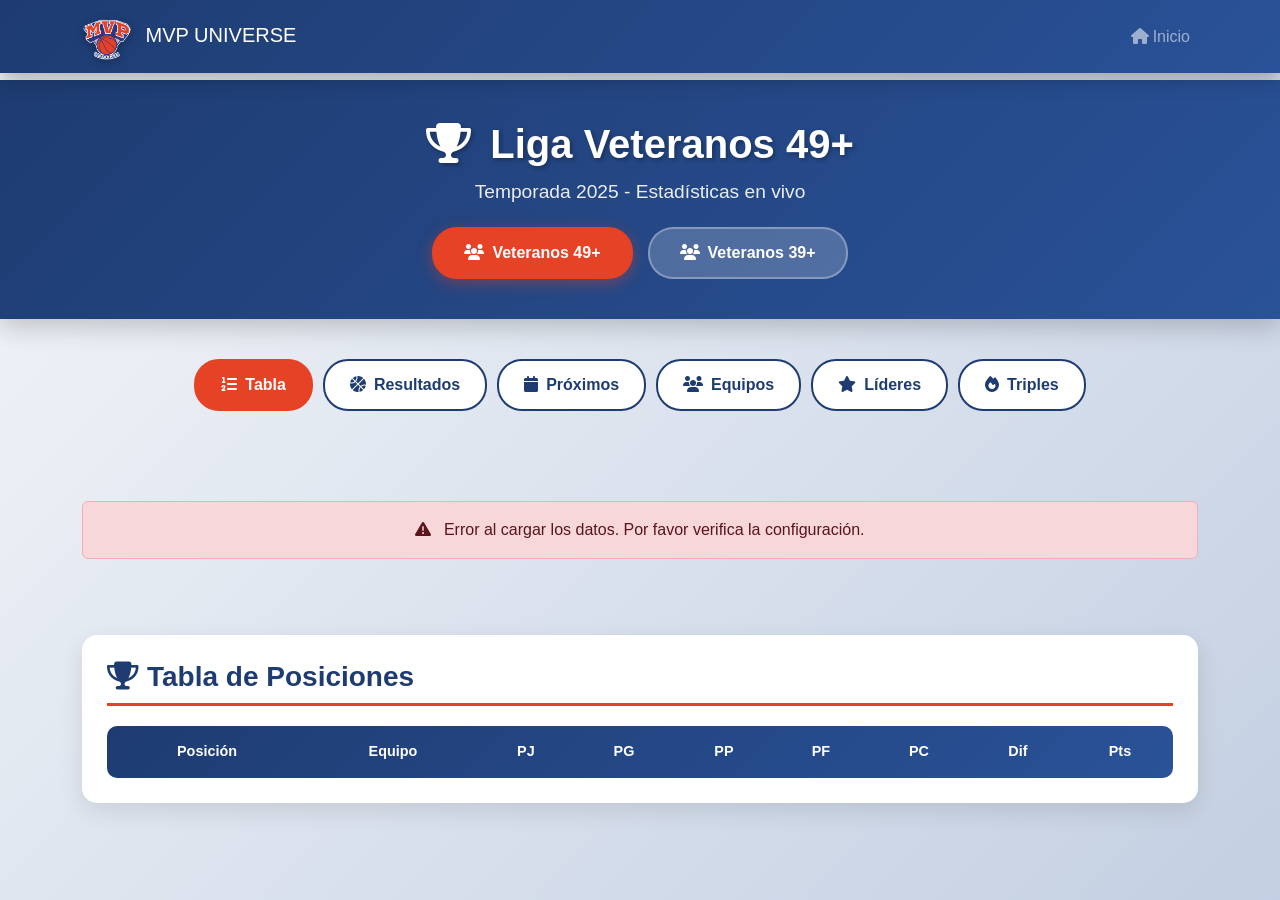
==== estadisticas/estadisticas.html @ 9297ceab "Añadimos estadisticas de ligas de veteranos" ====
<!doctype html>
<html lang="es">
<head>
    <meta charset="utf-8" />
    <meta name="viewport" content="width=device-width, initial-scale=1, shrink-to-fit=no" />
    <title>Estadísticas Liga Veteranos 49+ | MVP UNIVERSE</title>
    
    <meta name="description" content="Estadísticas en vivo de la Liga Veteranos 49+ - MVP Universe">
    <meta name="keywords" content="estadísticas basketball, liga veteranos, MVP Universe, tabla posiciones">
    
    <!-- Bootstrap CSS -->
    <link href="https://cdn.jsdelivr.net/npm/bootstrap@5.3.2/dist/css/bootstrap.min.css" rel="stylesheet">
    <link href="https://cdnjs.cloudflare.com/ajax/libs/font-awesome/6.4.0/css/all.min.css" rel="stylesheet">
    <link rel="icon" type="image/png" href="logos/MVP_LOGO.png">
    
    <style>
        :root {
            --mvp-orange: #e64225;
            --mvp-blue: #1e3c72;
            --mvp-blue-light: #2a5298;
        }
        
        body {
            background: linear-gradient(135deg, #f5f7fa 0%, #c3cfe2 100%);
            font-family: 'Segoe UI', Tahoma, Geneva, Verdana, sans-serif;
            padding-top: 80px;
            min-height: 100vh;
        }
        
        /* NAVBAR */
        .navbar-stats {
            background: linear-gradient(135deg, var(--mvp-blue), var(--mvp-blue-light));
            box-shadow: 0 4px 20px rgba(0,0,0,0.3);
        }
        
        .navbar-brand img {
            filter: drop-shadow(0 2px 5px rgba(0,0,0,0.3));
        }
        
        /* HEADER PRINCIPAL */
        .stats-header {
            background: linear-gradient(135deg, var(--mvp-blue), var(--mvp-blue-light));
            color: white;
            padding: 40px 0;
            text-align: center;
            box-shadow: 0 8px 25px rgba(0,0,0,0.2);
            margin-bottom: 40px;
        }
        
        .stats-header h1 {
            font-size: 2.5rem;
            font-weight: 800;
            text-shadow: 2px 2px 4px rgba(0,0,0,0.3);
            margin-bottom: 10px;
        }
        
        .stats-header .subtitle {
            font-size: 1.2rem;
            opacity: 0.9;
        }
        
        /* TABS */
        .stats-tabs {
            display: flex;
            justify-content: center;
            gap: 10px;
            margin-bottom: 30px;
            flex-wrap: wrap;
        }
        
        .stat-tab {
            background: white;
            color: var(--mvp-blue);
            border: 2px solid var(--mvp-blue);
            padding: 12px 25px;
            border-radius: 25px;
            font-weight: 600;
            cursor: pointer;
            transition: all 0.3s ease;
        }
        
        .stat-tab:hover {
            background: var(--mvp-blue);
            color: white;
            transform: translateY(-2px);
        }
        
        .stat-tab.active {
            background: var(--mvp-orange);
            border-color: var(--mvp-orange);
            color: white;
        }
        
        /* CONTENEDORES DE CONTENIDO */
        .tab-content-container {
            display: none;
        }
        
        .tab-content-container.active {
            display: block;
            animation: fadeIn 0.5s ease;
        }
        
        @keyframes fadeIn {
            from { opacity: 0; transform: translateY(20px); }
            to { opacity: 1; transform: translateY(0); }
        }
        
        /* TARJETAS */
        .stat-card {
            background: white;
            border-radius: 15px;
            padding: 25px;
            box-shadow: 0 8px 25px rgba(0,0,0,0.1);
            margin-bottom: 30px;
            transition: all 0.3s ease;
        }
        
        .stat-card:hover {
            transform: translateY(-5px);
            box-shadow: 0 12px 35px rgba(0,0,0,0.15);
        }
        
        .stat-card h3 {
            color: var(--mvp-blue);
            font-weight: 700;
            margin-bottom: 20px;
            border-bottom: 3px solid var(--mvp-orange);
            padding-bottom: 10px;
        }
        
        /* TABLA DE POSICIONES */
        .positions-table {
            width: 100%;
            overflow-x: auto;
        }
        
        .positions-table table {
            width: 100%;
            background: white;
            border-radius: 10px;
            overflow: hidden;
        }
        
        .positions-table thead {
            background: linear-gradient(135deg, var(--mvp-blue), var(--mvp-blue-light));
            color: white;
        }
        
        .positions-table th {
            padding: 15px 10px;
            font-weight: 600;
            text-align: center;
            font-size: 0.9rem;
        }
        
        .positions-table td {
            padding: 12px 10px;
            text-align: center;
            border-bottom: 1px solid #f0f0f0;
        }
        
        .positions-table tbody tr:hover {
            background: #f8f9fa;
        }
        
        .positions-table .pos {
            font-weight: 700;
            color: var(--mvp-orange);
            font-size: 1.1rem;
        }
        
        .positions-table .team-name {
            text-align: left;
            font-weight: 600;
            color: var(--mvp-blue);
        }
        
        /* PRÓXIMOS PARTIDOS */
        .match-card {
            background: white;
            border-radius: 15px;
            padding: 20px;
            box-shadow: 0 4px 15px rgba(0,0,0,0.1);
            margin-bottom: 15px;
            display: flex;
            justify-content: space-between;
            align-items: center;
            transition: all 0.3s ease;
        }
        
        .match-card:hover {
            transform: translateX(5px);
            box-shadow: 0 6px 20px rgba(0,0,0,0.15);
        }
        
        .match-date {
            background: var(--mvp-orange);
            color: white;
            padding: 8px 15px;
            border-radius: 10px;
            font-weight: 600;
            font-size: 0.9rem;
        }
        
        .match-teams {
            flex: 1;
            text-align: center;
            font-size: 1.1rem;
            font-weight: 600;
            color: var(--mvp-blue);
        }
        
        .vs {
            color: var(--mvp-orange);
            font-weight: 700;
            margin: 0 10px;
        }
        
        /* LÍDERES ANOTADORES */
        .leader-item {
            display: flex;
            align-items: center;
            padding: 15px;
            background: #f8f9fa;
            border-radius: 10px;
            margin-bottom: 10px;
            transition: all 0.3s ease;
        }
        
        .leader-item:hover {
            background: linear-gradient(135deg, #f8f9fa, #e9ecef);
            transform: translateX(5px);
        }
        
        .leader-rank {
            width: 40px;
            height: 40px;
            background: var(--mvp-orange);
            color: white;
            border-radius: 50%;
            display: flex;
            align-items: center;
            justify-content: center;
            font-weight: 700;
            font-size: 1.2rem;
            margin-right: 15px;
        }
        
        .leader-rank.gold {
            background: linear-gradient(135deg, #FFD700, #FFA500);
        }
        
        .leader-rank.silver {
            background: linear-gradient(135deg, #C0C0C0, #808080);
        }
        
        .leader-rank.bronze {
            background: linear-gradient(135deg, #CD7F32, #8B4513);
        }
        
        .leader-info {
            flex: 1;
        }
        
        .leader-name {
            font-weight: 700;
            color: var(--mvp-blue);
            font-size: 1.1rem;
        }
        
        .leader-team {
            color: #666;
            font-size: 0.9rem;
        }
        
        .leader-stats {
            text-align: right;
        }
        
        .leader-points {
            font-size: 1.5rem;
            font-weight: 700;
            color: var(--mvp-orange);
        }
        
        .leader-avg {
            font-size: 0.85rem;
            color: #666;
        }
        
        /* LOADING */
        .loading {
            text-align: center;
            padding: 60px 0;
        }
        
        .spinner {
            border: 4px solid #f3f3f3;
            border-top: 4px solid var(--mvp-orange);
            border-radius: 50%;
            width: 50px;
            height: 50px;
            animation: spin 1s linear infinite;
            margin: 0 auto 20px;
        }
        
        @keyframes spin {
            0% { transform: rotate(0deg); }
            100% { transform: rotate(360deg); }
        }
        
        /* RESULTADOS */
        .result-card {
            background: white;
            border-radius: 15px;
            padding: 20px;
            box-shadow: 0 4px 15px rgba(0,0,0,0.1);
            margin-bottom: 15px;
        }
        
        .result-score {
            display: flex;
            justify-content: space-around;
            align-items: center;
            margin: 15px 0;
        }
        
        .team-score {
            text-align: center;
            flex: 1;
        }
        
        .team-score .name {
            font-weight: 600;
            color: var(--mvp-blue);
            margin-bottom: 5px;
        }
        
        .team-score .score {
            font-size: 2rem;
            font-weight: 700;
            color: var(--mvp-orange);
        }
        
        .team-score.winner .score {
            color: #28a745;
        }
        
        .score-divider {
            font-size: 1.5rem;
            color: #999;
            font-weight: 300;
        }
        
        /* RESPONSIVE */
        @media (max-width: 768px) {
            .stats-header h1 {
                font-size: 1.8rem;
            }
            
            .stat-tab {
                padding: 10px 15px;
                font-size: 0.9rem;
            }
            
            .positions-table th,
            .positions-table td {
                padding: 8px 5px;
                font-size: 0.85rem;
            }
            
            .match-card {
                flex-direction: column;
                gap: 10px;
            }
            
            .leader-points {
                font-size: 1.2rem;
            }
        }

        /* Selector de Liga */
        .liga-selector {
            display: flex;
            justify-content: center;
            gap: 15px;
            margin-top: 20px;
        }

        .liga-btn {
            background: rgba(255,255,255,0.2);
            color: white;
            border: 2px solid rgba(255,255,255,0.3);
            padding: 12px 30px;
            border-radius: 25px;
            font-weight: 600;
            font-size: 1rem;
            cursor: pointer;
            transition: all 0.3s ease;
            backdrop-filter: blur(10px);
        }

        .liga-btn:hover {
            background: rgba(255,255,255,0.3);
            transform: translateY(-2px);
        }

        .liga-btn.active {
            background: var(--mvp-orange);
            border-color: var(--mvp-orange);
            box-shadow: 0 4px 15px rgba(230, 66, 37, 0.4);
        }

        /* Sección de Equipos */
        .equipos-grid {
            display: grid;
            grid-template-columns: repeat(auto-fit, minmax(300px, 1fr));
            gap: 20px;
            margin-top: 20px;
        }

        .equipo-card {
            background: white;
            border-radius: 15px;
            overflow: hidden;
            box-shadow: 0 4px 15px rgba(0,0,0,0.1);
            transition: all 0.3s ease;
            border-left: 5px solid var(--mvp-orange);
        }

        .equipo-card:hover {
            transform: translateY(-5px);
            box-shadow: 0 8px 25px rgba(0,0,0,0.15);
        }

        .equipo-header {
            background: linear-gradient(135deg, var(--mvp-blue), var(--mvp-blue-light));
            color: white;
            padding: 20px;
            text-align: center;
        }

        .equipo-nombre {
            font-size: 1.5rem;
            font-weight: 700;
            margin: 0;
        }

        .equipo-total {
            font-size: 0.9rem;
            opacity: 0.9;
            margin-top: 5px;
        }

        .jugadores-table {
            width: 100%;
            border-collapse: collapse;
        }

        .jugadores-table thead {
            background: #f8f9fa;
        }

        .jugadores-table th {
            padding: 12px 8px;
            text-align: left;
            font-size: 0.85rem;
            font-weight: 600;
            color: var(--mvp-blue);
            border-bottom: 2px solid #dee2e6;
        }

        .jugadores-table td {
            padding: 10px 8px;
            border-bottom: 1px solid #f0f0f0;
            font-size: 0.9rem;
        }

        .jugadores-table tbody tr:hover {
            background: #f8f9fa;
        }

        .jugador-numero {
            width: 50px;
            text-align: center;
            font-weight: 700;
            color: var(--mvp-orange);
        }

        .jugador-nombre {
            font-weight: 600;
            color: var(--mvp-blue);
        }

        .jugador-puntos {
            text-align: center;
            font-weight: 700;
            color: var(--mvp-orange);
            font-size: 1.1rem;
        }

        .jugador-porcentaje {
            text-align: center;
        }

        .porcentaje-bar {
            width: 100%;
            background: #e9ecef;
            border-radius: 10px;
            height: 8px;
            overflow: hidden;
        }

        .porcentaje-fill {
            height: 100%;
            background: linear-gradient(90deg, var(--mvp-orange), #ff6b3d);
            transition: width 0.3s ease;
        }

        .porcentaje-text {
            font-size: 0.85rem;
            font-weight: 600;
            color: #666;
            margin-top: 3px;
        }

        /* Responsive */
        @media (max-width: 768px) {
            .liga-selector {
                flex-direction: column;
            }
            
            .liga-btn {
                width: 100%;
            }
            
            .equipos-grid {
                grid-template-columns: 1fr;
            }
            
            .jugadores-table th,
            .jugadores-table td {
                padding: 8px 4px;
                font-size: 0.8rem;
            }
        }
    </style>
</head>

<body>
    <!-- NAVBAR -->
    <nav class="navbar navbar-expand-lg navbar-dark navbar-stats fixed-top">
        <div class="container">
            <a class="navbar-brand" href="index.html">
                <img src="../logos/MVP_LOGO.png" alt="MVP Logo" style="width:50px;" class="rounded-pill">
                <span class="ms-2">MVP UNIVERSE</span>
            </a>
            <button class="navbar-toggler" type="button" data-bs-toggle="collapse" data-bs-target="#navbarNav">
                <span class="navbar-toggler-icon"></span>
            </button>
            <div class="collapse navbar-collapse" id="navbarNav">
                <ul class="navbar-nav ms-auto">
                    <li class="nav-item">
                        <a class="nav-link" href="../index.html">
                            <i class="fas fa-home me-1"></i>Inicio
                        </a>
                    </li>
                </ul>
            </div>
        </div>
    </nav>

    <!-- HEADER -->
    <div class="stats-header">
        <div class="container">
            <h1>
                <i class="fas fa-trophy me-2"></i>
                <span id="liga-title">Liga Veteranos 49+</span>
            </h1>
            <p class="subtitle">Temporada 2025 - Estadísticas en vivo</p>
            
            <!-- NUEVO: Selector de Liga -->
            <div class="liga-selector">
                <button class="liga-btn active" onclick="cambiarLiga('49')" id="btn-liga-49">
                    <i class="fas fa-users me-2"></i>Veteranos 49+
                </button>
                <button class="liga-btn" onclick="cambiarLiga('39')" id="btn-liga-39">
                    <i class="fas fa-users me-2"></i>Veteranos 39+
                </button>
            </div>
        </div>
    </div>

    <!-- CONTENIDO PRINCIPAL -->
    <div class="container">
        <!-- TABS -->   
        <div class="stats-tabs">
            <button class="stat-tab active" onclick="showTab('tabla')">
                <i class="fas fa-list-ol me-2"></i>Tabla
            </button>
            <button class="stat-tab" onclick="showTab('resultados')">
                <i class="fas fa-basketball-ball me-2"></i>Resultados
            </button>
            <button class="stat-tab" onclick="showTab('proximos')">
                <i class="fas fa-calendar me-2"></i>Próximos
            </button>
            <button class="stat-tab" onclick="showTab('equipos')">
                <i class="fas fa-users me-2"></i>Equipos
            </button>
            <button class="stat-tab" onclick="showTab('lideres')">
                <i class="fas fa-star me-2"></i>Líderes
            </button>
            <button class="stat-tab" onclick="showTab('lideres-triples')">
                <i class="fas fa-fire me-2"></i>Triples
            </button>
        </div>

        <!-- LOADING -->
        <div id="loading" class="loading">
            <div class="spinner"></div>
            <p>Cargando estadísticas...</p>
        </div>

        <!-- TABLA DE POSICIONES -->
        <div id="tabla" class="tab-content-container active">
            <div class="stat-card">
                <h3><i class="fas fa-trophy me-2"></i>Tabla de Posiciones</h3>
                <div class="positions-table">
                    <table>
                        <thead>
                            <tr>
                                <th>Posición</th>
                                <th>Equipo</th>
                                <th>PJ</th>
                                <th>PG</th>
                                <th>PP</th>
                                <th>PF</th>
                                <th>PC</th>
                                <th>Dif</th>
                                <th>Pts</th>
                            </tr>
                        </thead>
                        <tbody id="tabla-body">
                            <!-- Se llena con JavaScript -->
                        </tbody>
                    </table>
                </div>
            </div>
        </div>

        <!-- RESULTADOS -->
        <div id="resultados" class="tab-content-container">
            <div class="stat-card">
                <h3><i class="fas fa-basketball-ball me-2"></i>Resultados Recientes</h3>
                <div id="resultados-container">
                    <!-- Se llena con JavaScript -->
                </div>
            </div>
        </div>

        <!-- PRÓXIMOS PARTIDOS -->
        <div id="proximos" class="tab-content-container">
            <div class="stat-card">
                <h3><i class="fas fa-calendar me-2"></i>Próximos Partidos</h3>
                <div id="proximos-container">
                    <!-- Se llena con JavaScript -->
                </div>
            </div>
        </div>

        <!-- LÍDERES ANOTADORES -->
        <div id="lideres" class="tab-content-container">
            <div class="stat-card">
                <h3><i class="fas fa-star me-2"></i>Líderes Anotadores</h3>
                <div id="lideres-container">
                    <!-- Se llena con JavaScript -->
                </div>
            </div>
        </div>
        <div id="lideres-triples" class="tab-content-container">
            <div class="stat-card">
                <h3><i class="fas fa-fire me-2"></i>Líderes en Triples</h3>
                <div id="lideres-triples-container"></div>
            </div>
        </div>

        <!-- EQUIPOS CON JUGADORES -->
        <div id="equipos" class="tab-content-container">
            <div class="stat-card">
                <h3><i class="fas fa-users me-2"></i>Equipos y Plantillas</h3>
                <div id="equipos-container">
                </div>
            </div>
        </div>
    </div>



    <br><br>

    <!-- Bootstrap JS -->
    <script src="https://cdn.jsdelivr.net/npm/bootstrap@5.3.2/dist/js/bootstrap.bundle.min.js"></script>
    
    <script>
        // ========================================
        // CONFIGURACIÓN
        // ========================================
        const SHEET_API_URL = 'https://script.google.com/macros/s/AKfycby60Iecdu3t_kNpF8DN6EmGuiA1SKWwbfTDUHJ8lYm2s6idDJkOhFzWSb_bd9Alvl1Yhw/exec';
        let ligaActual = '49'; // Por defecto liga 49+

        // ========================================
        // CAMBIAR LIGA
        // ========================================
        function cambiarLiga(liga) {
            ligaActual = liga;
            
            // Actualizar botones
            document.querySelectorAll('.liga-btn').forEach(btn => {
                btn.classList.remove('active');
            });
            document.getElementById(`btn-liga-${liga}`).classList.add('active');
            
            // Actualizar título
            document.getElementById('liga-title').textContent = `Liga Veteranos ${liga}+`;
            
            // Recargar datos
            loadAllData();
        }

        // ========================================
        // CARGAR TODOS LOS DATOS
        // ========================================
        async function loadAllData() {
            try {
                document.getElementById('loading').style.display = 'block';
                
                const response = await fetch(`${SHEET_API_URL}?action=all&liga=${ligaActual}`);
                allData = await response.json();
                
                console.log('Datos cargados:', allData);
                
                // Ocultar loading
                document.getElementById('loading').style.display = 'none';
                
                // Cargar todas las vistas
                loadTablaPosiciones();
                loadProximosPartidos();
                loadLideresAnotadores();
                loadLideresTriples();
                loadEquipos();  // ← NUEVA FUNCIÓN
                loadResultados();
                
            } catch (error) {
                console.error('Error cargando datos:', error);
                document.getElementById('loading').innerHTML = `
                    <div class="alert alert-danger">
                        <i class="fas fa-exclamation-triangle me-2"></i>
                        Error al cargar los datos. Por favor verifica la configuración.
                    </div>
                `;
            }
        }

        // ========================================
        // CARGAR TABLA DE POSICIONES (Actualizada)
        // ========================================
        function loadTablaPosiciones() {
            const tbody = document.getElementById('tabla-body');
            tbody.innerHTML = '';
            
            if (!allData.tabla || allData.tabla.length === 0) {
                tbody.innerHTML = '<tr><td colspan="9" class="text-center">No hay datos disponibles</td></tr>';
                return;
            }
            
            allData.tabla.forEach((equipo, index) => {
                const row = document.createElement('tr');
                row.innerHTML = `
                    <td class="pos">${index + 1}</td>
                    <td class="team-name">${equipo.equipo}</td>
                    <td>${equipo.pj}</td>
                    <td>${equipo.pg}</td>
                    <td>${equipo.pp}</td>
                    <td>${equipo.pf}</td>
                    <td>${equipo.pc}</td>
                    <td>${equipo.dif > 0 ? '+' : ''}${equipo.dif}</td>
                    <td><strong>${equipo.puntos}</strong></td>
                `;
                tbody.appendChild(row);
            });
        }

        // ========================================
        // NUEVA FUNCIÓN: CARGAR EQUIPOS
        // ========================================
        function loadEquipos() {
            const container = document.getElementById('equipos-container');
            container.innerHTML = '';
            
            if (!allData.equipos_detalle || allData.equipos_detalle.length === 0) {
                container.innerHTML = '<p class="text-center text-muted">No hay datos de equipos disponibles</p>';
                return;
            }
            
            const grid = document.createElement('div');
            grid.className = 'equipos-grid';
            
            allData.equipos_detalle.forEach(equipo => {
                const equipoCard = document.createElement('div');
                equipoCard.className = 'equipo-card';
                
                // Header del equipo
                const header = `
                    <div class="equipo-header">
                        <h4 class="equipo-nombre">${equipo.nombre_equipo}</h4>
                        <p class="equipo-total">${equipo.total_jugadores} jugadores</p>
                    </div>
                `;
                
                // Tabla de jugadores
                let jugadoresHTML = `
                    <table class="jugadores-table">
                        <thead>
                            <tr>
                                <th>#</th>
                                <th>Jugador</th>
                                <th style="text-align:center">PJ</th>
                                <th style="text-align:center">%</th>
                                <th style="text-align:center">Pts</th>
                                <th style="text-align:center">PPJ</th>
                            </tr>
                        </thead>
                        <tbody>
                `;
                
                if (equipo.jugadores && equipo.jugadores.length > 0) {
                    equipo.jugadores.forEach(jugador => {
                        jugadoresHTML += `
                            <tr>
                                <td class="jugador-numero">${jugador.numero}</td>
                                <td class="jugador-nombre">${jugador.nombre}</td>
                                <td style="text-align:center">${jugador.partidos_jugados}</td>
                                <td class="jugador-porcentaje">
                                    <div class="porcentaje-bar">
                                        <div class="porcentaje-fill" style="width: ${jugador.porcentaje_partidos}%"></div>
                                    </div>
                                    <div class="porcentaje-text">${jugador.porcentaje_partidos}%</div>
                                </td>
                                <td class="jugador-puntos">${jugador.total_puntos}</td>
                                <td style="text-align:center">${jugador.promedio_puntos}</td>
                            </tr>
                        `;
                    });
                } else {
                    jugadoresHTML += `
                        <tr>
                            <td colspan="6" class="text-center text-muted">No hay jugadores registrados</td>
                        </tr>
                    `;
                }
                
                jugadoresHTML += `
                        </tbody>
                    </table>
                `;
                
                equipoCard.innerHTML = header + jugadoresHTML;
                grid.appendChild(equipoCard);
            });
            
            container.appendChild(grid);
        }

        // ========================================
        // CARGAR PRÓXIMOS PARTIDOS (Sin cambios)
        // ========================================
        function loadProximosPartidos() {
            const container = document.getElementById('proximos-container');
            container.innerHTML = '';
            
            if (!allData.proximos || allData.proximos.length === 0) {
                container.innerHTML = '<p class="text-center text-muted">No hay próximos partidos programados</p>';
                return;
            }
            
            allData.proximos.forEach(partido => {
                const equipoLocal = allData.equipos.find(e => e.id_equipo == partido.equipo_local_id);
                const equipoVisitante = allData.equipos.find(e => e.id_equipo == partido.equipo_visitante_id);
                
                const matchCard = document.createElement('div');
                matchCard.className = 'match-card';
                matchCard.innerHTML = `
                    <div class="match-date">
                        <i class="fas fa-calendar-alt me-1"></i>
                        ${formatDate(partido.fecha)}
                    </div>
                    <div class="match-teams">
                        ${equipoLocal?.nombre_equipo || 'TBD'}
                        <span class="vs">VS</span>
                        ${equipoVisitante?.nombre_equipo || 'TBD'}
                    </div>
                    ${partido.estatus === 'en_vivo' ? '<span class="badge bg-danger">EN VIVO</span>' : ''}
                `;
                container.appendChild(matchCard);
            });
        }

        // ========================================
        // CARGAR LÍDERES ANOTADORES (Sin cambios)
        // ========================================
        function loadLideresAnotadores() {
            const container = document.getElementById('lideres-container');
            container.innerHTML = '';
            
            if (!allData.lideres || allData.lideres.length === 0) {
                container.innerHTML = '<p class="text-center text-muted">No hay datos disponibles</p>';
                return;
            }
            
            allData.lideres.forEach((jugador, index) => {
                const equipo = allData.equipos.find(e => e.id_equipo == jugador.equipo_id);
                
                let rankClass = '';
                if (index === 0) rankClass = 'gold';
                else if (index === 1) rankClass = 'silver';
                else if (index === 2) rankClass = 'bronze';
                
                const leaderItem = document.createElement('div');
                leaderItem.className = 'leader-item';
                leaderItem.innerHTML = `
                    <div class="leader-rank ${rankClass}">${index + 1}</div>
                    <div class="leader-info">
                        <div class="leader-name">${jugador.nombre}</div>
                        <div class="leader-team">${equipo?.nombre_equipo || 'Sin equipo'}</div>
                    </div>
                    <div class="leader-stats">
                        <div class="leader-points">${jugador.total_puntos}</div>
                        <div class="leader-avg">${jugador.promedio} PPJ</div>
                    </div>
                `;
                container.appendChild(leaderItem);
            });
        }

        // ========================================
        // CARGAR LÍDERES TRIPLES (Sin cambios)
        // ========================================
        function loadLideresTriples() {
            const container = document.getElementById('lideres-triples-container');
            container.innerHTML = '';
            
            if (!allData.lideres_triples || allData.lideres_triples.length === 0) {
                container.innerHTML = '<p class="text-center text-muted">No hay datos disponibles</p>';
                return;
            }
            
            allData.lideres_triples.forEach((jugador, index) => {
                const equipo = allData.equipos.find(e => e.id_equipo == jugador.equipo_id);
                
                let rankClass = '';
                if (index === 0) rankClass = 'gold';
                else if (index === 1) rankClass = 'silver';
                else if (index === 2) rankClass = 'bronze';
                
                const leaderItem = document.createElement('div');
                leaderItem.className = 'leader-item';
                leaderItem.innerHTML = `
                    <div class="leader-rank ${rankClass}">${index + 1}</div>
                    <div class="leader-info">
                        <div class="leader-name">${jugador.nombre}</div>
                        <div class="leader-team">${equipo?.nombre_equipo || 'Sin equipo'}</div>
                    </div>
                    <div class="leader-stats">
                        <div class="leader-points">${jugador.total_triples} 🔥</div>
                        <div class="leader-avg">${jugador.promedio} triples/juego</div>
                    </div>
                `;
                container.appendChild(leaderItem);
            });
        }

        // ========================================
        // CARGAR RESULTADOS (Sin cambios significativos)
        // ========================================
        async function loadResultados() {
            try {
                const response = await fetch(`${SHEET_API_URL}?action=partidos&liga=${ligaActual}`);
                const partidos = await response.json();
                
                const finalizados = partidos.filter(p => p.estatus === 'finalizado')
                                        .sort((a, b) => new Date(b.fecha) - new Date(a.fecha))
                                        .slice(0, 10);
                
                const container = document.getElementById('resultados-container');
                container.innerHTML = '';
                
                if (finalizados.length === 0) {
                    container.innerHTML = '<p class="text-center text-muted">No hay resultados disponibles</p>';
                    return;
                }
                
                finalizados.forEach(partido => {
                    const equipoLocal = allData.equipos.find(e => e.id_equipo == partido.equipo_local_id);
                    const equipoVisitante = allData.equipos.find(e => e.id_equipo == partido.equipo_visitante_id);
                    
                    const localGano = partido.puntos_local > partido.puntos_visitante;
                    
                    const resultCard = document.createElement('div');
                    resultCard.className = 'result-card';
                    resultCard.innerHTML = `
                        <div class="text-center text-muted mb-2">
                            <small>Jornada ${partido.jornada} - ${formatDate(partido.fecha)}</small>
                        </div>
                        <div class="result-score">
                            <div class="team-score ${localGano ? 'winner' : ''}">
                                <div class="name">${equipoLocal?.nombre_equipo || 'TBD'}</div>
                                <div class="score">${partido.puntos_local}</div>
                            </div>
                            <div class="score-divider">-</div>
                            <div class="team-score ${!localGano ? 'winner' : ''}">
                                <div class="name">${equipoVisitante?.nombre_equipo || 'TBD'}</div>
                                <div class="score">${partido.puntos_visitante}</div>
                            </div>
                        </div>
                    `;
                    container.appendChild(resultCard);
                });
                
            } catch (error) {
                console.error('Error cargando resultados:', error);
            }
        }

        // ========================================
        // CAMBIAR ENTRE TABS
        // ========================================
        function showTab(tabName) {
            // Ocultar todos los contenidos
            document.querySelectorAll('.tab-content-container').forEach(tab => {
                tab.classList.remove('active');
            });
            
            // Desactivar todos los botones
            document.querySelectorAll('.stat-tab').forEach(btn => {
                btn.classList.remove('active');
            });
            
            // Activar el tab seleccionado
            document.getElementById(tabName).classList.add('active');
            event.target.classList.add('active');
        }

        // ========================================
        // FORMATEAR FECHA
        // ========================================
        function formatDate(dateString) {
            const date = new Date(dateString);
            const options = { day: 'numeric', month: 'short', year: 'numeric' };
            return date.toLocaleDateString('es-MX', options);
        }

        // ========================================
        // INICIALIZACIÓN
        // ========================================
        document.addEventListener('DOMContentLoaded', async function() {
            await loadAllData();
        });

        // Recargar datos cada 5 minutos
        setInterval(loadAllData, 5 * 60 * 1000);
    </script>
</body>
</html>
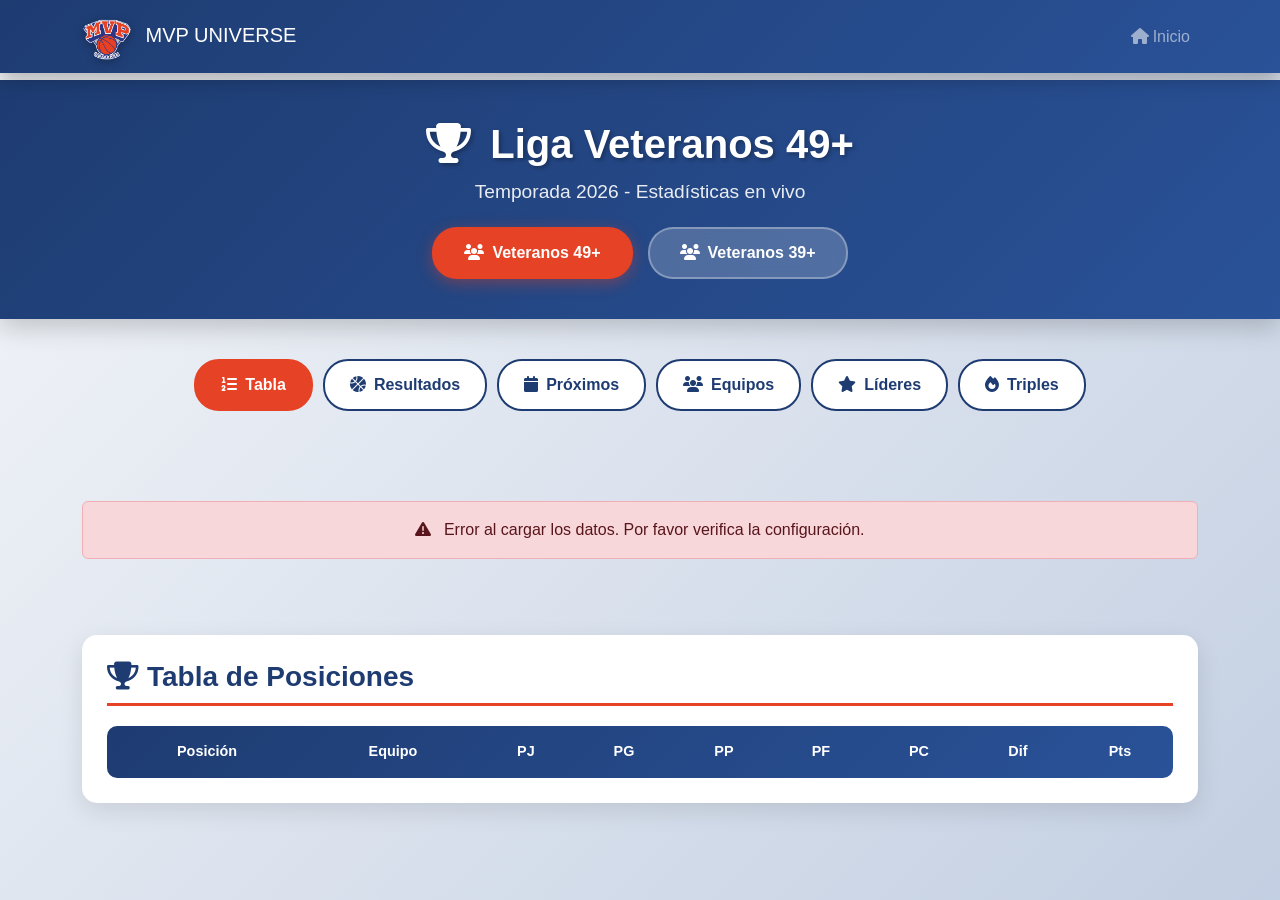
==== commit f5c525a1: "modificar año stats" ====
--- a/estadisticas/estadisticas.html
+++ b/estadisticas/estadisticas.html
@@ -11,7 +11,7 @@
     <!-- Bootstrap CSS -->
     <link href="https://cdn.jsdelivr.net/npm/bootstrap@5.3.2/dist/css/bootstrap.min.css" rel="stylesheet">
     <link href="https://cdnjs.cloudflare.com/ajax/libs/font-awesome/6.4.0/css/all.min.css" rel="stylesheet">
-    <link rel="icon" type="image/png" href="logos/MVP_LOGO.png">
+    <link rel="icon" type="image/png" href="../logos/MVP_LOGO.png" />
     
     <style>
         :root {
@@ -578,7 +578,7 @@
                 <i class="fas fa-trophy me-2"></i>
                 <span id="liga-title">Liga Veteranos 49+</span>
             </h1>
-            <p class="subtitle">Temporada 2025 - Estadísticas en vivo</p>
+            <p class="subtitle">Temporada 2026 - Estadísticas en vivo</p>
             
             <!-- NUEVO: Selector de Liga -->
             <div class="liga-selector">
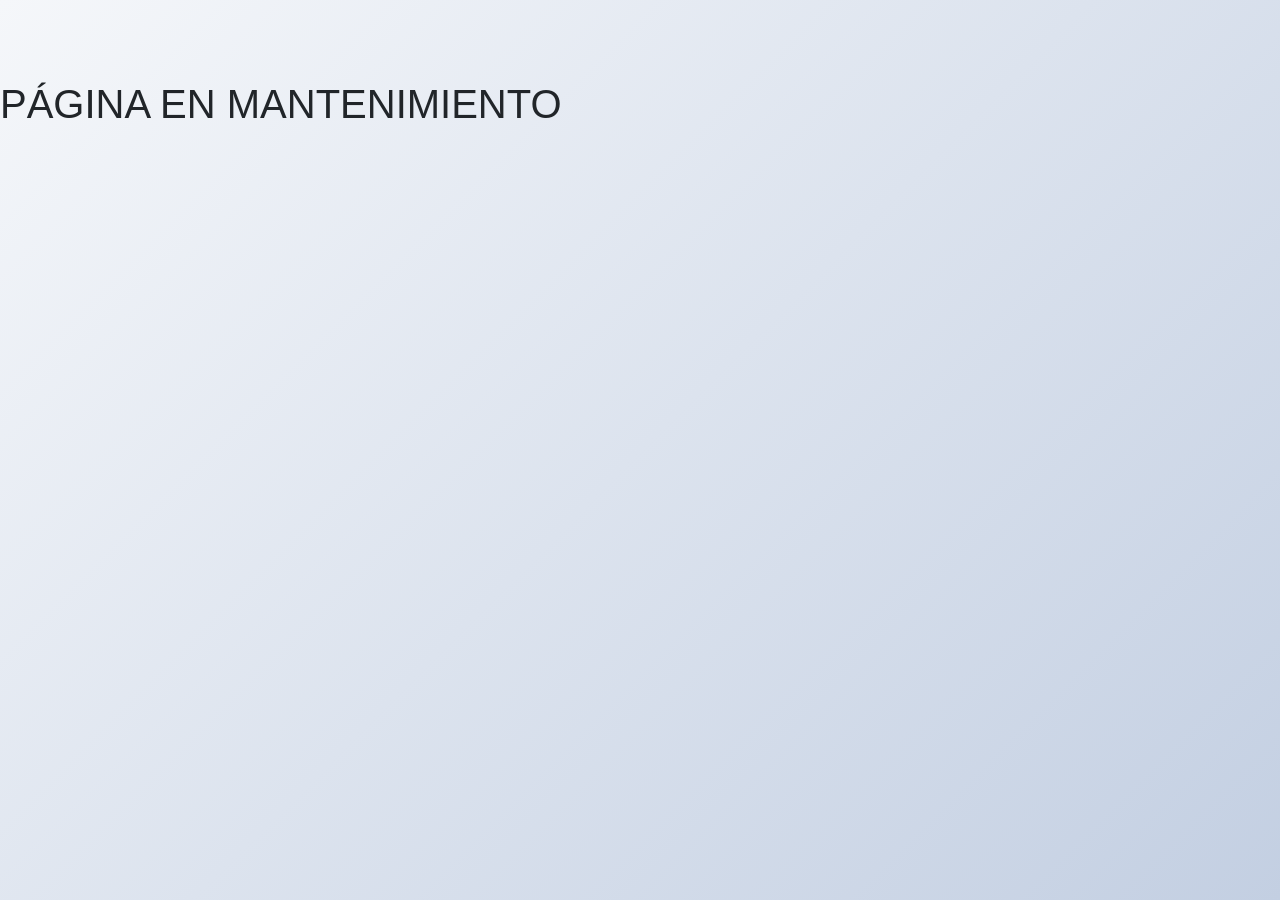
==== commit 66df3577: "estadisticas en matenimiento" ====
--- a/estadisticas/estadisticas.html
+++ b/estadisticas/estadisticas.html
@@ -549,526 +549,6 @@
 </head>
 
 <body>
-    <!-- NAVBAR -->
-    <nav class="navbar navbar-expand-lg navbar-dark navbar-stats fixed-top">
-        <div class="container">
-            <a class="navbar-brand" href="index.html">
-                <img src="../logos/MVP_LOGO.png" alt="MVP Logo" style="width:50px;" class="rounded-pill">
-                <span class="ms-2">MVP UNIVERSE</span>
-            </a>
-            <button class="navbar-toggler" type="button" data-bs-toggle="collapse" data-bs-target="#navbarNav">
-                <span class="navbar-toggler-icon"></span>
-            </button>
-            <div class="collapse navbar-collapse" id="navbarNav">
-                <ul class="navbar-nav ms-auto">
-                    <li class="nav-item">
-                        <a class="nav-link" href="../index.html">
-                            <i class="fas fa-home me-1"></i>Inicio
-                        </a>
-                    </li>
-                </ul>
-            </div>
-        </div>
-    </nav>
-
-    <!-- HEADER -->
-    <div class="stats-header">
-        <div class="container">
-            <h1>
-                <i class="fas fa-trophy me-2"></i>
-                <span id="liga-title">Liga Veteranos 49+</span>
-            </h1>
-            <p class="subtitle">Temporada 2026 - Estadísticas en vivo</p>
-            
-            <!-- NUEVO: Selector de Liga -->
-            <div class="liga-selector">
-                <button class="liga-btn active" onclick="cambiarLiga('49')" id="btn-liga-49">
-                    <i class="fas fa-users me-2"></i>Veteranos 49+
-                </button>
-                <button class="liga-btn" onclick="cambiarLiga('39')" id="btn-liga-39">
-                    <i class="fas fa-users me-2"></i>Veteranos 39+
-                </button>
-            </div>
-        </div>
-    </div>
-
-    <!-- CONTENIDO PRINCIPAL -->
-    <div class="container">
-        <!-- TABS -->   
-        <div class="stats-tabs">
-            <button class="stat-tab active" onclick="showTab('tabla')">
-                <i class="fas fa-list-ol me-2"></i>Tabla
-            </button>
-            <button class="stat-tab" onclick="showTab('resultados')">
-                <i class="fas fa-basketball-ball me-2"></i>Resultados
-            </button>
-            <button class="stat-tab" onclick="showTab('proximos')">
-                <i class="fas fa-calendar me-2"></i>Próximos
-            </button>
-            <button class="stat-tab" onclick="showTab('equipos')">
-                <i class="fas fa-users me-2"></i>Equipos
-            </button>
-            <button class="stat-tab" onclick="showTab('lideres')">
-                <i class="fas fa-star me-2"></i>Líderes
-            </button>
-            <button class="stat-tab" onclick="showTab('lideres-triples')">
-                <i class="fas fa-fire me-2"></i>Triples
-            </button>
-        </div>
-
-        <!-- LOADING -->
-        <div id="loading" class="loading">
-            <div class="spinner"></div>
-            <p>Cargando estadísticas...</p>
-        </div>
-
-        <!-- TABLA DE POSICIONES -->
-        <div id="tabla" class="tab-content-container active">
-            <div class="stat-card">
-                <h3><i class="fas fa-trophy me-2"></i>Tabla de Posiciones</h3>
-                <div class="positions-table">
-                    <table>
-                        <thead>
-                            <tr>
-                                <th>Posición</th>
-                                <th>Equipo</th>
-                                <th>PJ</th>
-                                <th>PG</th>
-                                <th>PP</th>
-                                <th>PF</th>
-                                <th>PC</th>
-                                <th>Dif</th>
-                                <th>Pts</th>
-                            </tr>
-                        </thead>
-                        <tbody id="tabla-body">
-                            <!-- Se llena con JavaScript -->
-                        </tbody>
-                    </table>
-                </div>
-            </div>
-        </div>
-
-        <!-- RESULTADOS -->
-        <div id="resultados" class="tab-content-container">
-            <div class="stat-card">
-                <h3><i class="fas fa-basketball-ball me-2"></i>Resultados Recientes</h3>
-                <div id="resultados-container">
-                    <!-- Se llena con JavaScript -->
-                </div>
-            </div>
-        </div>
-
-        <!-- PRÓXIMOS PARTIDOS -->
-        <div id="proximos" class="tab-content-container">
-            <div class="stat-card">
-                <h3><i class="fas fa-calendar me-2"></i>Próximos Partidos</h3>
-                <div id="proximos-container">
-                    <!-- Se llena con JavaScript -->
-                </div>
-            </div>
-        </div>
-
-        <!-- LÍDERES ANOTADORES -->
-        <div id="lideres" class="tab-content-container">
-            <div class="stat-card">
-                <h3><i class="fas fa-star me-2"></i>Líderes Anotadores</h3>
-                <div id="lideres-container">
-                    <!-- Se llena con JavaScript -->
-                </div>
-            </div>
-        </div>
-        <div id="lideres-triples" class="tab-content-container">
-            <div class="stat-card">
-                <h3><i class="fas fa-fire me-2"></i>Líderes en Triples</h3>
-                <div id="lideres-triples-container"></div>
-            </div>
-        </div>
-
-        <!-- EQUIPOS CON JUGADORES -->
-        <div id="equipos" class="tab-content-container">
-            <div class="stat-card">
-                <h3><i class="fas fa-users me-2"></i>Equipos y Plantillas</h3>
-                <div id="equipos-container">
-                </div>
-            </div>
-        </div>
-    </div>
-
-
-
-    <br><br>
-
-    <!-- Bootstrap JS -->
-    <script src="https://cdn.jsdelivr.net/npm/bootstrap@5.3.2/dist/js/bootstrap.bundle.min.js"></script>
-    
-    <script>
-        // ========================================
-        // CONFIGURACIÓN
-        // ========================================
-        const SHEET_API_URL = 'https://script.google.com/macros/s/AKfycby60Iecdu3t_kNpF8DN6EmGuiA1SKWwbfTDUHJ8lYm2s6idDJkOhFzWSb_bd9Alvl1Yhw/exec';
-        let ligaActual = '49'; // Por defecto liga 49+
-
-        // ========================================
-        // CAMBIAR LIGA
-        // ========================================
-        function cambiarLiga(liga) {
-            ligaActual = liga;
-            
-            // Actualizar botones
-            document.querySelectorAll('.liga-btn').forEach(btn => {
-                btn.classList.remove('active');
-            });
-            document.getElementById(`btn-liga-${liga}`).classList.add('active');
-            
-            // Actualizar título
-            document.getElementById('liga-title').textContent = `Liga Veteranos ${liga}+`;
-            
-            // Recargar datos
-            loadAllData();
-        }
-
-        // ========================================
-        // CARGAR TODOS LOS DATOS
-        // ========================================
-        async function loadAllData() {
-            try {
-                document.getElementById('loading').style.display = 'block';
-                
-                const response = await fetch(`${SHEET_API_URL}?action=all&liga=${ligaActual}`);
-                allData = await response.json();
-                
-                console.log('Datos cargados:', allData);
-                
-                // Ocultar loading
-                document.getElementById('loading').style.display = 'none';
-                
-                // Cargar todas las vistas
-                loadTablaPosiciones();
-                loadProximosPartidos();
-                loadLideresAnotadores();
-                loadLideresTriples();
-                loadEquipos();  // ← NUEVA FUNCIÓN
-                loadResultados();
-                
-            } catch (error) {
-                console.error('Error cargando datos:', error);
-                document.getElementById('loading').innerHTML = `
-                    <div class="alert alert-danger">
-                        <i class="fas fa-exclamation-triangle me-2"></i>
-                        Error al cargar los datos. Por favor verifica la configuración.
-                    </div>
-                `;
-            }
-        }
-
-        // ========================================
-        // CARGAR TABLA DE POSICIONES (Actualizada)
-        // ========================================
-        function loadTablaPosiciones() {
-            const tbody = document.getElementById('tabla-body');
-            tbody.innerHTML = '';
-            
-            if (!allData.tabla || allData.tabla.length === 0) {
-                tbody.innerHTML = '<tr><td colspan="9" class="text-center">No hay datos disponibles</td></tr>';
-                return;
-            }
-            
-            allData.tabla.forEach((equipo, index) => {
-                const row = document.createElement('tr');
-                row.innerHTML = `
-                    <td class="pos">${index + 1}</td>
-                    <td class="team-name">${equipo.equipo}</td>
-                    <td>${equipo.pj}</td>
-                    <td>${equipo.pg}</td>
-                    <td>${equipo.pp}</td>
-                    <td>${equipo.pf}</td>
-                    <td>${equipo.pc}</td>
-                    <td>${equipo.dif > 0 ? '+' : ''}${equipo.dif}</td>
-                    <td><strong>${equipo.puntos}</strong></td>
-                `;
-                tbody.appendChild(row);
-            });
-        }
-
-        // ========================================
-        // NUEVA FUNCIÓN: CARGAR EQUIPOS
-        // ========================================
-        function loadEquipos() {
-            const container = document.getElementById('equipos-container');
-            container.innerHTML = '';
-            
-            if (!allData.equipos_detalle || allData.equipos_detalle.length === 0) {
-                container.innerHTML = '<p class="text-center text-muted">No hay datos de equipos disponibles</p>';
-                return;
-            }
-            
-            const grid = document.createElement('div');
-            grid.className = 'equipos-grid';
-            
-            allData.equipos_detalle.forEach(equipo => {
-                const equipoCard = document.createElement('div');
-                equipoCard.className = 'equipo-card';
-                
-                // Header del equipo
-                const header = `
-                    <div class="equipo-header">
-                        <h4 class="equipo-nombre">${equipo.nombre_equipo}</h4>
-                        <p class="equipo-total">${equipo.total_jugadores} jugadores</p>
-                    </div>
-                `;
-                
-                // Tabla de jugadores
-                let jugadoresHTML = `
-                    <table class="jugadores-table">
-                        <thead>
-                            <tr>
-                                <th>#</th>
-                                <th>Jugador</th>
-                                <th style="text-align:center">PJ</th>
-                                <th style="text-align:center">%</th>
-                                <th style="text-align:center">Pts</th>
-                                <th style="text-align:center">PPJ</th>
-                            </tr>
-                        </thead>
-                        <tbody>
-                `;
-                
-                if (equipo.jugadores && equipo.jugadores.length > 0) {
-                    equipo.jugadores.forEach(jugador => {
-                        jugadoresHTML += `
-                            <tr>
-                                <td class="jugador-numero">${jugador.numero}</td>
-                                <td class="jugador-nombre">${jugador.nombre}</td>
-                                <td style="text-align:center">${jugador.partidos_jugados}</td>
-                                <td class="jugador-porcentaje">
-                                    <div class="porcentaje-bar">
-                                        <div class="porcentaje-fill" style="width: ${jugador.porcentaje_partidos}%"></div>
-                                    </div>
-                                    <div class="porcentaje-text">${jugador.porcentaje_partidos}%</div>
-                                </td>
-                                <td class="jugador-puntos">${jugador.total_puntos}</td>
-                                <td style="text-align:center">${jugador.promedio_puntos}</td>
-                            </tr>
-                        `;
-                    });
-                } else {
-                    jugadoresHTML += `
-                        <tr>
-                            <td colspan="6" class="text-center text-muted">No hay jugadores registrados</td>
-                        </tr>
-                    `;
-                }
-                
-                jugadoresHTML += `
-                        </tbody>
-                    </table>
-                `;
-                
-                equipoCard.innerHTML = header + jugadoresHTML;
-                grid.appendChild(equipoCard);
-            });
-            
-            container.appendChild(grid);
-        }
-
-        // ========================================
-        // CARGAR PRÓXIMOS PARTIDOS (Sin cambios)
-        // ========================================
-        function loadProximosPartidos() {
-            const container = document.getElementById('proximos-container');
-            container.innerHTML = '';
-            
-            if (!allData.proximos || allData.proximos.length === 0) {
-                container.innerHTML = '<p class="text-center text-muted">No hay próximos partidos programados</p>';
-                return;
-            }
-            
-            allData.proximos.forEach(partido => {
-                const equipoLocal = allData.equipos.find(e => e.id_equipo == partido.equipo_local_id);
-                const equipoVisitante = allData.equipos.find(e => e.id_equipo == partido.equipo_visitante_id);
-                
-                const matchCard = document.createElement('div');
-                matchCard.className = 'match-card';
-                matchCard.innerHTML = `
-                    <div class="match-date">
-                        <i class="fas fa-calendar-alt me-1"></i>
-                        ${formatDate(partido.fecha)}
-                    </div>
-                    <div class="match-teams">
-                        ${equipoLocal?.nombre_equipo || 'TBD'}
-                        <span class="vs">VS</span>
-                        ${equipoVisitante?.nombre_equipo || 'TBD'}
-                    </div>
-                    ${partido.estatus === 'en_vivo' ? '<span class="badge bg-danger">EN VIVO</span>' : ''}
-                `;
-                container.appendChild(matchCard);
-            });
-        }
-
-        // ========================================
-        // CARGAR LÍDERES ANOTADORES (Sin cambios)
-        // ========================================
-        function loadLideresAnotadores() {
-            const container = document.getElementById('lideres-container');
-            container.innerHTML = '';
-            
-            if (!allData.lideres || allData.lideres.length === 0) {
-                container.innerHTML = '<p class="text-center text-muted">No hay datos disponibles</p>';
-                return;
-            }
-            
-            allData.lideres.forEach((jugador, index) => {
-                const equipo = allData.equipos.find(e => e.id_equipo == jugador.equipo_id);
-                
-                let rankClass = '';
-                if (index === 0) rankClass = 'gold';
-                else if (index === 1) rankClass = 'silver';
-                else if (index === 2) rankClass = 'bronze';
-                
-                const leaderItem = document.createElement('div');
-                leaderItem.className = 'leader-item';
-                leaderItem.innerHTML = `
-                    <div class="leader-rank ${rankClass}">${index + 1}</div>
-                    <div class="leader-info">
-                        <div class="leader-name">${jugador.nombre}</div>
-                        <div class="leader-team">${equipo?.nombre_equipo || 'Sin equipo'}</div>
-                    </div>
-                    <div class="leader-stats">
-                        <div class="leader-points">${jugador.total_puntos}</div>
-                        <div class="leader-avg">${jugador.promedio} PPJ</div>
-                    </div>
-                `;
-                container.appendChild(leaderItem);
-            });
-        }
-
-        // ========================================
-        // CARGAR LÍDERES TRIPLES (Sin cambios)
-        // ========================================
-        function loadLideresTriples() {
-            const container = document.getElementById('lideres-triples-container');
-            container.innerHTML = '';
-            
-            if (!allData.lideres_triples || allData.lideres_triples.length === 0) {
-                container.innerHTML = '<p class="text-center text-muted">No hay datos disponibles</p>';
-                return;
-            }
-            
-            allData.lideres_triples.forEach((jugador, index) => {
-                const equipo = allData.equipos.find(e => e.id_equipo == jugador.equipo_id);
-                
-                let rankClass = '';
-                if (index === 0) rankClass = 'gold';
-                else if (index === 1) rankClass = 'silver';
-                else if (index === 2) rankClass = 'bronze';
-                
-                const leaderItem = document.createElement('div');
-                leaderItem.className = 'leader-item';
-                leaderItem.innerHTML = `
-                    <div class="leader-rank ${rankClass}">${index + 1}</div>
-                    <div class="leader-info">
-                        <div class="leader-name">${jugador.nombre}</div>
-                        <div class="leader-team">${equipo?.nombre_equipo || 'Sin equipo'}</div>
-                    </div>
-                    <div class="leader-stats">
-                        <div class="leader-points">${jugador.total_triples} 🔥</div>
-                        <div class="leader-avg">${jugador.promedio} triples/juego</div>
-                    </div>
-                `;
-                container.appendChild(leaderItem);
-            });
-        }
-
-        // ========================================
-        // CARGAR RESULTADOS (Sin cambios significativos)
-        // ========================================
-        async function loadResultados() {
-            try {
-                const response = await fetch(`${SHEET_API_URL}?action=partidos&liga=${ligaActual}`);
-                const partidos = await response.json();
-                
-                const finalizados = partidos.filter(p => p.estatus === 'finalizado')
-                                        .sort((a, b) => new Date(b.fecha) - new Date(a.fecha))
-                                        .slice(0, 10);
-                
-                const container = document.getElementById('resultados-container');
-                container.innerHTML = '';
-                
-                if (finalizados.length === 0) {
-                    container.innerHTML = '<p class="text-center text-muted">No hay resultados disponibles</p>';
-                    return;
-                }
-                
-                finalizados.forEach(partido => {
-                    const equipoLocal = allData.equipos.find(e => e.id_equipo == partido.equipo_local_id);
-                    const equipoVisitante = allData.equipos.find(e => e.id_equipo == partido.equipo_visitante_id);
-                    
-                    const localGano = partido.puntos_local > partido.puntos_visitante;
-                    
-                    const resultCard = document.createElement('div');
-                    resultCard.className = 'result-card';
-                    resultCard.innerHTML = `
-                        <div class="text-center text-muted mb-2">
-                            <small>Jornada ${partido.jornada} - ${formatDate(partido.fecha)}</small>
-                        </div>
-                        <div class="result-score">
-                            <div class="team-score ${localGano ? 'winner' : ''}">
-                                <div class="name">${equipoLocal?.nombre_equipo || 'TBD'}</div>
-                                <div class="score">${partido.puntos_local}</div>
-                            </div>
-                            <div class="score-divider">-</div>
-                            <div class="team-score ${!localGano ? 'winner' : ''}">
-                                <div class="name">${equipoVisitante?.nombre_equipo || 'TBD'}</div>
-                                <div class="score">${partido.puntos_visitante}</div>
-                            </div>
-                        </div>
-                    `;
-                    container.appendChild(resultCard);
-                });
-                
-            } catch (error) {
-                console.error('Error cargando resultados:', error);
-            }
-        }
-
-        // ========================================
-        // CAMBIAR ENTRE TABS
-        // ========================================
-        function showTab(tabName) {
-            // Ocultar todos los contenidos
-            document.querySelectorAll('.tab-content-container').forEach(tab => {
-                tab.classList.remove('active');
-            });
-            
-            // Desactivar todos los botones
-            document.querySelectorAll('.stat-tab').forEach(btn => {
-                btn.classList.remove('active');
-            });
-            
-            // Activar el tab seleccionado
-            document.getElementById(tabName).classList.add('active');
-            event.target.classList.add('active');
-        }
-
-        // ========================================
-        // FORMATEAR FECHA
-        // ========================================
-        function formatDate(dateString) {
-            const date = new Date(dateString);
-            const options = { day: 'numeric', month: 'short', year: 'numeric' };
-            return date.toLocaleDateString('es-MX', options);
-        }
-
-        // ========================================
-        // INICIALIZACIÓN
-        // ========================================
-        document.addEventListener('DOMContentLoaded', async function() {
-            await loadAllData();
-        });
-
-        // Recargar datos cada 5 minutos
-        setInterval(loadAllData, 5 * 60 * 1000);
-    </script>
+    <h1>PÁGINA EN MANTENIMIENTO</h1>
 </body>
 </html>
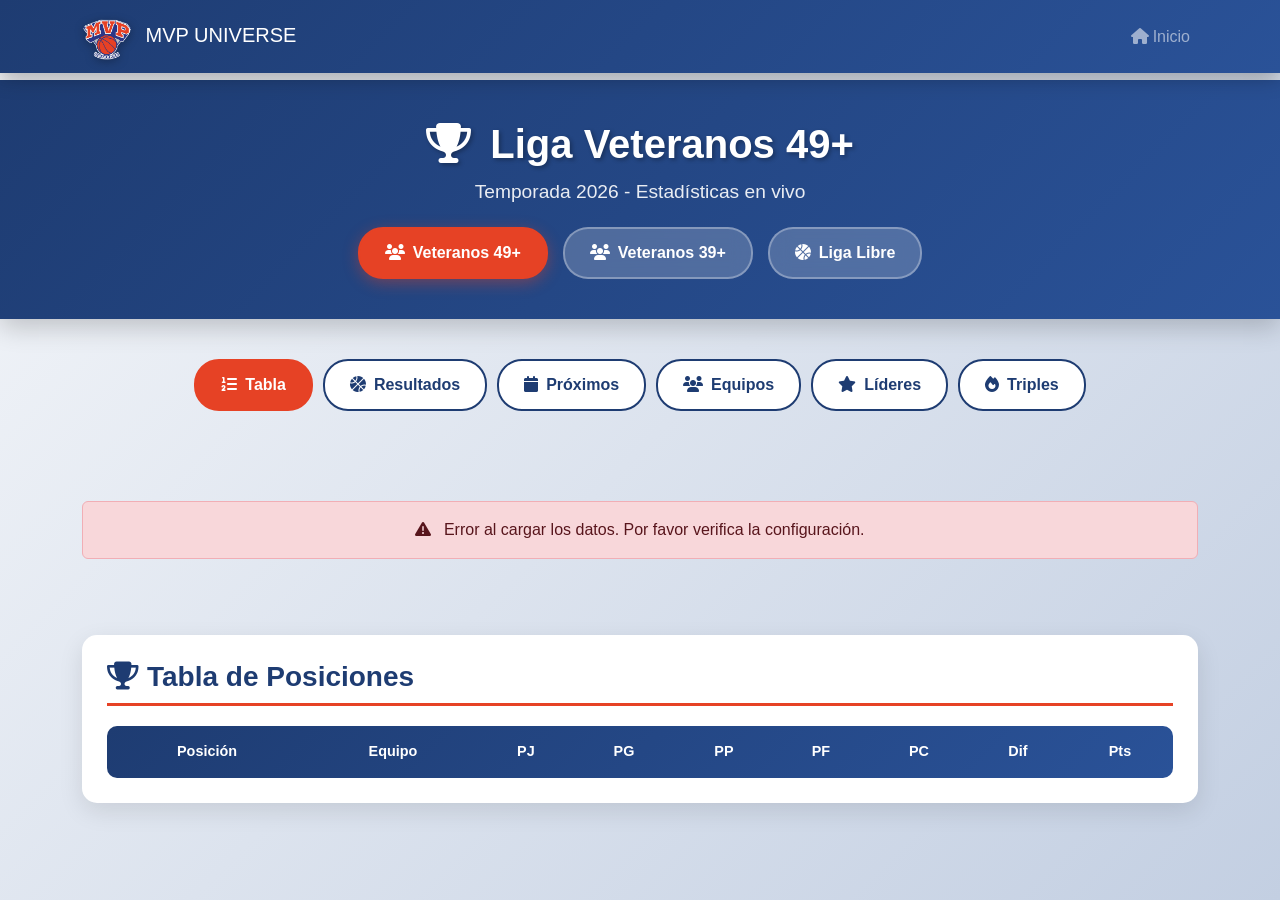
==== commit 6ce47ab4: "stats updated with liga libre" ====
--- a/estadisticas/estadisticas.html
+++ b/estadisticas/estadisticas.html
@@ -3,9 +3,9 @@
 <head>
     <meta charset="utf-8" />
     <meta name="viewport" content="width=device-width, initial-scale=1, shrink-to-fit=no" />
-    <title>Estadísticas Liga Veteranos 49+ | MVP UNIVERSE</title>
+    <title>Estadísticas Liga Veteranos | MVP UNIVERSE</title>
     
-    <meta name="description" content="Estadísticas en vivo de la Liga Veteranos 49+ - MVP Universe">
+    <meta name="description" content="Estadísticas en vivo de las Ligas MVP Universe">
     <meta name="keywords" content="estadísticas basketball, liga veteranos, MVP Universe, tabla posiciones">
     
     <!-- Bootstrap CSS -->
@@ -352,47 +352,21 @@
             color: #999;
             font-weight: 300;
         }
-        
-        /* RESPONSIVE */
-        @media (max-width: 768px) {
-            .stats-header h1 {
-                font-size: 1.8rem;
-            }
-            
-            .stat-tab {
-                padding: 10px 15px;
-                font-size: 0.9rem;
-            }
-            
-            .positions-table th,
-            .positions-table td {
-                padding: 8px 5px;
-                font-size: 0.85rem;
-            }
-            
-            .match-card {
-                flex-direction: column;
-                gap: 10px;
-            }
-            
-            .leader-points {
-                font-size: 1.2rem;
-            }
-        }
-
-        /* Selector de Liga */
+
+        /* Selector de Liga - ACTUALIZADO PARA 3 LIGAS */
         .liga-selector {
             display: flex;
             justify-content: center;
             gap: 15px;
             margin-top: 20px;
+            flex-wrap: wrap;
         }
 
         .liga-btn {
             background: rgba(255,255,255,0.2);
             color: white;
             border: 2px solid rgba(255,255,255,0.3);
-            padding: 12px 30px;
+            padding: 12px 25px;
             border-radius: 25px;
             font-weight: 600;
             font-size: 1rem;
@@ -524,15 +498,41 @@
             color: #666;
             margin-top: 3px;
         }
-
-        /* Responsive */
+        
+        /* RESPONSIVE */
         @media (max-width: 768px) {
+            .stats-header h1 {
+                font-size: 1.8rem;
+            }
+            
+            .stat-tab {
+                padding: 10px 15px;
+                font-size: 0.9rem;
+            }
+            
+            .positions-table th,
+            .positions-table td {
+                padding: 8px 5px;
+                font-size: 0.85rem;
+            }
+            
+            .match-card {
+                flex-direction: column;
+                gap: 10px;
+            }
+            
+            .leader-points {
+                font-size: 1.2rem;
+            }
+            
             .liga-selector {
                 flex-direction: column;
+                gap: 10px;
             }
             
             .liga-btn {
                 width: 100%;
+                padding: 15px 20px;
             }
             
             .equipos-grid {
@@ -549,6 +549,529 @@
 </head>
 
 <body>
-    <h1>PÁGINA EN MANTENIMIENTO</h1>
+    <!-- NAVBAR -->
+    <nav class="navbar navbar-expand-lg navbar-dark navbar-stats fixed-top">
+        <div class="container">
+            <a class="navbar-brand" href="index.html">
+                <img src="../logos/MVP_LOGO.png" alt="MVP Logo" style="width:50px;" class="rounded-pill">
+                <span class="ms-2">MVP UNIVERSE</span>
+            </a>
+            <button class="navbar-toggler" type="button" data-bs-toggle="collapse" data-bs-target="#navbarNav">
+                <span class="navbar-toggler-icon"></span>
+            </button>
+            <div class="collapse navbar-collapse" id="navbarNav">
+                <ul class="navbar-nav ms-auto">
+                    <li class="nav-item">
+                        <a class="nav-link" href="../index.html">
+                            <i class="fas fa-home me-1"></i>Inicio
+                        </a>
+                    </li>
+                </ul>
+            </div>
+        </div>
+    </nav>
+
+    <!-- HEADER -->
+    <div class="stats-header">
+        <div class="container">
+            <h1>
+                <i class="fas fa-trophy me-2"></i>
+                <span id="liga-title">Liga Veteranos 49+</span>
+            </h1>
+            <p class="subtitle">Temporada 2026 - Estadísticas en vivo</p>
+            
+            <!-- ACTUALIZADO: Selector de Liga con 3 opciones -->
+            <div class="liga-selector">
+                <button class="liga-btn active" onclick="cambiarLiga('49')" id="btn-liga-49">
+                    <i class="fas fa-users me-2"></i>Veteranos 49+
+                </button>
+                <button class="liga-btn" onclick="cambiarLiga('39')" id="btn-liga-39">
+                    <i class="fas fa-users me-2"></i>Veteranos 39+
+                </button>
+                <button class="liga-btn" onclick="cambiarLiga('libre')" id="btn-liga-libre">
+                    <i class="fas fa-basketball-ball me-2"></i>Liga Libre
+                </button>
+            </div>
+        </div>
+    </div>
+
+    <!-- CONTENIDO PRINCIPAL -->
+    <div class="container">
+        <!-- TABS -->   
+        <div class="stats-tabs">
+            <button class="stat-tab active" onclick="showTab('tabla')">
+                <i class="fas fa-list-ol me-2"></i>Tabla
+            </button>
+            <button class="stat-tab" onclick="showTab('resultados')">
+                <i class="fas fa-basketball-ball me-2"></i>Resultados
+            </button>
+            <button class="stat-tab" onclick="showTab('proximos')">
+                <i class="fas fa-calendar me-2"></i>Próximos
+            </button>
+            <button class="stat-tab" onclick="showTab('equipos')">
+                <i class="fas fa-users me-2"></i>Equipos
+            </button>
+            <button class="stat-tab" onclick="showTab('lideres')">
+                <i class="fas fa-star me-2"></i>Líderes
+            </button>
+            <button class="stat-tab" onclick="showTab('lideres-triples')">
+                <i class="fas fa-fire me-2"></i>Triples
+            </button>
+        </div>
+
+        <!-- LOADING -->
+        <div id="loading" class="loading">
+            <div class="spinner"></div>
+            <p>Cargando estadísticas...</p>
+        </div>
+
+        <!-- TABLA DE POSICIONES -->
+        <div id="tabla" class="tab-content-container active">
+            <div class="stat-card">
+                <h3><i class="fas fa-trophy me-2"></i>Tabla de Posiciones</h3>
+                <div class="positions-table">
+                    <table>
+                        <thead>
+                            <tr>
+                                <th>Posición</th>
+                                <th>Equipo</th>
+                                <th>PJ</th>
+                                <th>PG</th>
+                                <th>PP</th>
+                                <th>PF</th>
+                                <th>PC</th>
+                                <th>Dif</th>
+                                <th>Pts</th>
+                            </tr>
+                        </thead>
+                        <tbody id="tabla-body">
+                            <!-- Se llena con JavaScript -->
+                        </tbody>
+                    </table>
+                </div>
+            </div>
+        </div>
+
+        <!-- RESULTADOS -->
+        <div id="resultados" class="tab-content-container">
+            <div class="stat-card">
+                <h3><i class="fas fa-basketball-ball me-2"></i>Resultados Recientes</h3>
+                <div id="resultados-container">
+                    <!-- Se llena con JavaScript -->
+                </div>
+            </div>
+        </div>
+
+        <!-- PRÓXIMOS PARTIDOS -->
+        <div id="proximos" class="tab-content-container">
+            <div class="stat-card">
+                <h3><i class="fas fa-calendar me-2"></i>Próximos Partidos</h3>
+                <div id="proximos-container">
+                    <!-- Se llena con JavaScript -->
+                </div>
+            </div>
+        </div>
+
+        <!-- LÍDERES ANOTADORES -->
+        <div id="lideres" class="tab-content-container">
+            <div class="stat-card">
+                <h3><i class="fas fa-star me-2"></i>Líderes Anotadores</h3>
+                <div id="lideres-container">
+                    <!-- Se llena con JavaScript -->
+                </div>
+            </div>
+        </div>
+        
+        <div id="lideres-triples" class="tab-content-container">
+            <div class="stat-card">
+                <h3><i class="fas fa-fire me-2"></i>Líderes en Triples</h3>
+                <div id="lideres-triples-container"></div>
+            </div>
+        </div>
+
+        <!-- EQUIPOS CON JUGADORES -->
+        <div id="equipos" class="tab-content-container">
+            <div class="stat-card">
+                <h3><i class="fas fa-users me-2"></i>Equipos y Plantillas</h3>
+                <div id="equipos-container">
+                </div>
+            </div>
+        </div>
+    </div>
+
+    <br><br>
+
+    <!-- Bootstrap JS -->
+    <script src="https://cdn.jsdelivr.net/npm/bootstrap@5.3.2/dist/js/bootstrap.bundle.min.js"></script>
+    
+    <script>
+        // ========================================
+        // CONFIGURACIÓN
+        // ========================================
+        const SHEET_API_URL = 'https://script.google.com/macros/s/AKfycby60Iecdu3t_kNpF8DN6EmGuiA1SKWwbfTDUHJ8lYm2s6idDJkOhFzWSb_bd9Alvl1Yhw/exec';
+        let ligaActual = '49'; // Por defecto liga 49+
+
+        // ========================================
+        // ACTUALIZADO: CAMBIAR LIGA (Soporta 3 ligas)
+        // ========================================
+        function cambiarLiga(liga) {
+            ligaActual = liga;
+            
+            // Actualizar botones
+            document.querySelectorAll('.liga-btn').forEach(btn => {
+                btn.classList.remove('active');
+            });
+            document.getElementById(`btn-liga-${liga}`).classList.add('active');
+            
+            // Actualizar título según la liga
+            const titulos = {
+                '49': 'Liga Veteranos 49+',
+                '39': 'Liga Veteranos 39+',
+                'libre': 'Liga Libre'
+            };
+            
+            document.getElementById('liga-title').textContent = titulos[liga] || 'MVP Universe';
+            
+            // Recargar datos
+            loadAllData();
+        }
+
+        // ========================================
+        // CARGAR TODOS LOS DATOS
+        // ========================================
+        async function loadAllData() {
+            try {
+                document.getElementById('loading').style.display = 'block';
+                
+                const response = await fetch(`${SHEET_API_URL}?action=all&liga=${ligaActual}`);
+                allData = await response.json();
+                
+                console.log('Datos cargados:', allData);
+                
+                // Ocultar loading
+                document.getElementById('loading').style.display = 'none';
+                
+                // Cargar todas las vistas
+                loadTablaPosiciones();
+                loadProximosPartidos();
+                loadLideresAnotadores();
+                loadLideresTriples();
+                loadEquipos();
+                loadResultados();
+                
+            } catch (error) {
+                console.error('Error cargando datos:', error);
+                document.getElementById('loading').innerHTML = `
+                    <div class="alert alert-danger">
+                        <i class="fas fa-exclamation-triangle me-2"></i>
+                        Error al cargar los datos. Por favor verifica la configuración.
+                    </div>
+                `;
+            }
+        }
+
+        // ========================================
+        // CARGAR TABLA DE POSICIONES
+        // ========================================
+        function loadTablaPosiciones() {
+            const tbody = document.getElementById('tabla-body');
+            tbody.innerHTML = '';
+            
+            if (!allData.tabla || allData.tabla.length === 0) {
+                tbody.innerHTML = '<tr><td colspan="9" class="text-center">No hay datos disponibles</td></tr>';
+                return;
+            }
+            
+            allData.tabla.forEach((equipo, index) => {
+                const row = document.createElement('tr');
+                row.innerHTML = `
+                    <td class="pos">${index + 1}</td>
+                    <td class="team-name">${equipo.equipo}</td>
+                    <td>${equipo.pj}</td>
+                    <td>${equipo.pg}</td>
+                    <td>${equipo.pp}</td>
+                    <td>${equipo.pf}</td>
+                    <td>${equipo.pc}</td>
+                    <td>${equipo.dif > 0 ? '+' : ''}${equipo.dif}</td>
+                    <td><strong>${equipo.puntos}</strong></td>
+                `;
+                tbody.appendChild(row);
+            });
+        }
+
+        // ========================================
+        // CARGAR EQUIPOS
+        // ========================================
+        function loadEquipos() {
+            const container = document.getElementById('equipos-container');
+            container.innerHTML = '';
+            
+            if (!allData.equipos_detalle || allData.equipos_detalle.length === 0) {
+                container.innerHTML = '<p class="text-center text-muted">No hay datos de equipos disponibles</p>';
+                return;
+            }
+            
+            const grid = document.createElement('div');
+            grid.className = 'equipos-grid';
+            
+            allData.equipos_detalle.forEach(equipo => {
+                const equipoCard = document.createElement('div');
+                equipoCard.className = 'equipo-card';
+                
+                const header = `
+                    <div class="equipo-header">
+                        <h4 class="equipo-nombre">${equipo.nombre_equipo}</h4>
+                        <p class="equipo-total">${equipo.total_jugadores} jugadores</p>
+                    </div>
+                `;
+                
+                let jugadoresHTML = `
+                    <table class="jugadores-table">
+                        <thead>
+                            <tr>
+                                <th>#</th>
+                                <th>Jugador</th>
+                                <th style="text-align:center">PJ</th>
+                                <th style="text-align:center">%</th>
+                                <th style="text-align:center">Pts</th>
+                                <th style="text-align:center">PPJ</th>
+                            </tr>
+                        </thead>
+                        <tbody>
+                `;
+                
+                if (equipo.jugadores && equipo.jugadores.length > 0) {
+                    equipo.jugadores.forEach(jugador => {
+                        jugadoresHTML += `
+                            <tr>
+                                <td class="jugador-numero">${jugador.numero}</td>
+                                <td class="jugador-nombre">${jugador.nombre}</td>
+                                <td style="text-align:center">${jugador.partidos_jugados}</td>
+                                <td class="jugador-porcentaje">
+                                    <div class="porcentaje-bar">
+                                        <div class="porcentaje-fill" style="width: ${jugador.porcentaje_partidos}%"></div>
+                                    </div>
+                                    <div class="porcentaje-text">${jugador.porcentaje_partidos}%</div>
+                                </td>
+                                <td class="jugador-puntos">${jugador.total_puntos}</td>
+                                <td style="text-align:center">${jugador.promedio_puntos}</td>
+                            </tr>
+                        `;
+                    });
+                } else {
+                    jugadoresHTML += `
+                        <tr>
+                            <td colspan="6" class="text-center text-muted">No hay jugadores registrados</td>
+                        </tr>
+                    `;
+                }
+                
+                jugadoresHTML += `
+                        </tbody>
+                    </table>
+                `;
+                
+                equipoCard.innerHTML = header + jugadoresHTML;
+                grid.appendChild(equipoCard);
+            });
+            
+            container.appendChild(grid);
+        }
+
+        // ========================================
+        // CARGAR PRÓXIMOS PARTIDOS
+        // ========================================
+        function loadProximosPartidos() {
+            const container = document.getElementById('proximos-container');
+            container.innerHTML = '';
+            
+            if (!allData.proximos || allData.proximos.length === 0) {
+                container.innerHTML = '<p class="text-center text-muted">No hay próximos partidos programados</p>';
+                return;
+            }
+            
+            allData.proximos.forEach(partido => {
+                const equipoLocal = allData.equipos.find(e => e.id_equipo == partido.equipo_local_id);
+                const equipoVisitante = allData.equipos.find(e => e.id_equipo == partido.equipo_visitante_id);
+                
+                const matchCard = document.createElement('div');
+                matchCard.className = 'match-card';
+                matchCard.innerHTML = `
+                    <div class="match-date">
+                        <i class="fas fa-calendar-alt me-1"></i>
+                        ${formatDate(partido.fecha)}
+                    </div>
+                    <div class="match-teams">
+                        ${equipoLocal?.nombre_equipo || 'TBD'}
+                        <span class="vs">VS</span>
+                        ${equipoVisitante?.nombre_equipo || 'TBD'}
+                    </div>
+                    ${partido.estatus === 'en_vivo' ? '<span class="badge bg-danger">EN VIVO</span>' : ''}
+                `;
+                container.appendChild(matchCard);
+            });
+        }
+
+        // ========================================
+        // CARGAR LÍDERES ANOTADORES
+        // ========================================
+        function loadLideresAnotadores() {
+            const container = document.getElementById('lideres-container');
+            container.innerHTML = '';
+            
+            if (!allData.lideres || allData.lideres.length === 0) {
+                container.innerHTML = '<p class="text-center text-muted">No hay datos disponibles</p>';
+                return;
+            }
+            
+            allData.lideres.forEach((jugador, index) => {
+                const equipo = allData.equipos.find(e => e.id_equipo == jugador.equipo_id);
+                
+                let rankClass = '';
+                if (index === 0) rankClass = 'gold';
+                else if (index === 1) rankClass = 'silver';
+                else if (index === 2) rankClass = 'bronze';
+                
+                const leaderItem = document.createElement('div');
+                leaderItem.className = 'leader-item';
+                leaderItem.innerHTML = `
+                    <div class="leader-rank ${rankClass}">${index + 1}</div>
+                    <div class="leader-info">
+                        <div class="leader-name">${jugador.nombre}</div>
+                        <div class="leader-team">${equipo?.nombre_equipo || 'Sin equipo'}</div>
+                    </div>
+                    <div class="leader-stats">
+                        <div class="leader-points">${jugador.total_puntos}</div>
+                        <div class="leader-avg">${jugador.promedio} PPJ</div>
+                    </div>
+                `;
+                container.appendChild(leaderItem);
+            });
+        }
+
+        // ========================================
+        // CARGAR LÍDERES TRIPLES
+        // ========================================
+        function loadLideresTriples() {
+            const container = document.getElementById('lideres-triples-container');
+            container.innerHTML = '';
+            
+            if (!allData.lideres_triples || allData.lideres_triples.length === 0) {
+                container.innerHTML = '<p class="text-center text-muted">No hay datos disponibles</p>';
+                return;
+            }
+            
+            allData.lideres_triples.forEach((jugador, index) => {
+                const equipo = allData.equipos.find(e => e.id_equipo == jugador.equipo_id);
+                
+                let rankClass = '';
+                if (index === 0) rankClass = 'gold';
+                else if (index === 1) rankClass = 'silver';
+                else if (index === 2) rankClass = 'bronze';
+                
+                const leaderItem = document.createElement('div');
+                leaderItem.className = 'leader-item';
+                leaderItem.innerHTML = `
+                    <div class="leader-rank ${rankClass}">${index + 1}</div>
+                    <div class="leader-info">
+                        <div class="leader-name">${jugador.nombre}</div>
+                        <div class="leader-team">${equipo?.nombre_equipo || 'Sin equipo'}</div>
+                    </div>
+                    <div class="leader-stats">
+                        <div class="leader-points">${jugador.total_triples} 🔥</div>
+                        <div class="leader-avg">${jugador.promedio} triples/juego</div>
+                    </div>
+                `;
+                container.appendChild(leaderItem);
+            });
+        }
+
+        // ========================================
+        // CARGAR RESULTADOS
+        // ========================================
+        async function loadResultados() {
+            try {
+                const response = await fetch(`${SHEET_API_URL}?action=partidos&liga=${ligaActual}`);
+                const partidos = await response.json();
+                
+                const finalizados = partidos.filter(p => p.estatus === 'finalizado')
+                                        .sort((a, b) => new Date(b.fecha) - new Date(a.fecha))
+                                        .slice(0, 10);
+                
+                const container = document.getElementById('resultados-container');
+                container.innerHTML = '';
+                
+                if (finalizados.length === 0) {
+                    container.innerHTML = '<p class="text-center text-muted">No hay resultados disponibles</p>';
+                    return;
+                }
+                
+                finalizados.forEach(partido => {
+                    const equipoLocal = allData.equipos.find(e => e.id_equipo == partido.equipo_local_id);
+                    const equipoVisitante = allData.equipos.find(e => e.id_equipo == partido.equipo_visitante_id);
+                    
+                    const localGano = partido.puntos_local > partido.puntos_visitante;
+                    
+                    const resultCard = document.createElement('div');
+                    resultCard.className = 'result-card';
+                    resultCard.innerHTML = `
+                        <div class="text-center text-muted mb-2">
+                            <small>Jornada ${partido.jornada} - ${formatDate(partido.fecha)}</small>
+                        </div>
+                        <div class="result-score">
+                            <div class="team-score ${localGano ? 'winner' : ''}">
+                                <div class="name">${equipoLocal?.nombre_equipo || 'TBD'}</div>
+                                <div class="score">${partido.puntos_local}</div>
+                            </div>
+                            <div class="score-divider">-</div>
+                            <div class="team-score ${!localGano ? 'winner' : ''}">
+                                <div class="name">${equipoVisitante?.nombre_equipo || 'TBD'}</div>
+                                <div class="score">${partido.puntos_visitante}</div>
+                            </div>
+                        </div>
+                    `;
+                    container.appendChild(resultCard);
+                });
+                
+            } catch (error) {
+                console.error('Error cargando resultados:', error);
+            }
+        }
+
+        // ========================================
+        // CAMBIAR ENTRE TABS
+        // ========================================
+        function showTab(tabName) {
+            document.querySelectorAll('.tab-content-container').forEach(tab => {
+                tab.classList.remove('active');
+            });
+            
+            document.querySelectorAll('.stat-tab').forEach(btn => {
+                btn.classList.remove('active');
+            });
+            
+            document.getElementById(tabName).classList.add('active');
+            event.target.classList.add('active');
+        }
+
+        // ========================================
+        // FORMATEAR FECHA
+        // ========================================
+        function formatDate(dateString) {
+            const date = new Date(dateString);
+            const options = { day: 'numeric', month: 'short', year: 'numeric' };
+            return date.toLocaleDateString('es-MX', options);
+        }
+
+        // ========================================
+        // INICIALIZACIÓN
+        // ========================================
+        document.addEventListener('DOMContentLoaded', async function() {
+            await loadAllData();
+        });
+
+        // Recargar datos cada 5 minutos
+        setInterval(loadAllData, 5 * 60 * 1000);
+    </script>
 </body>
 </html>
